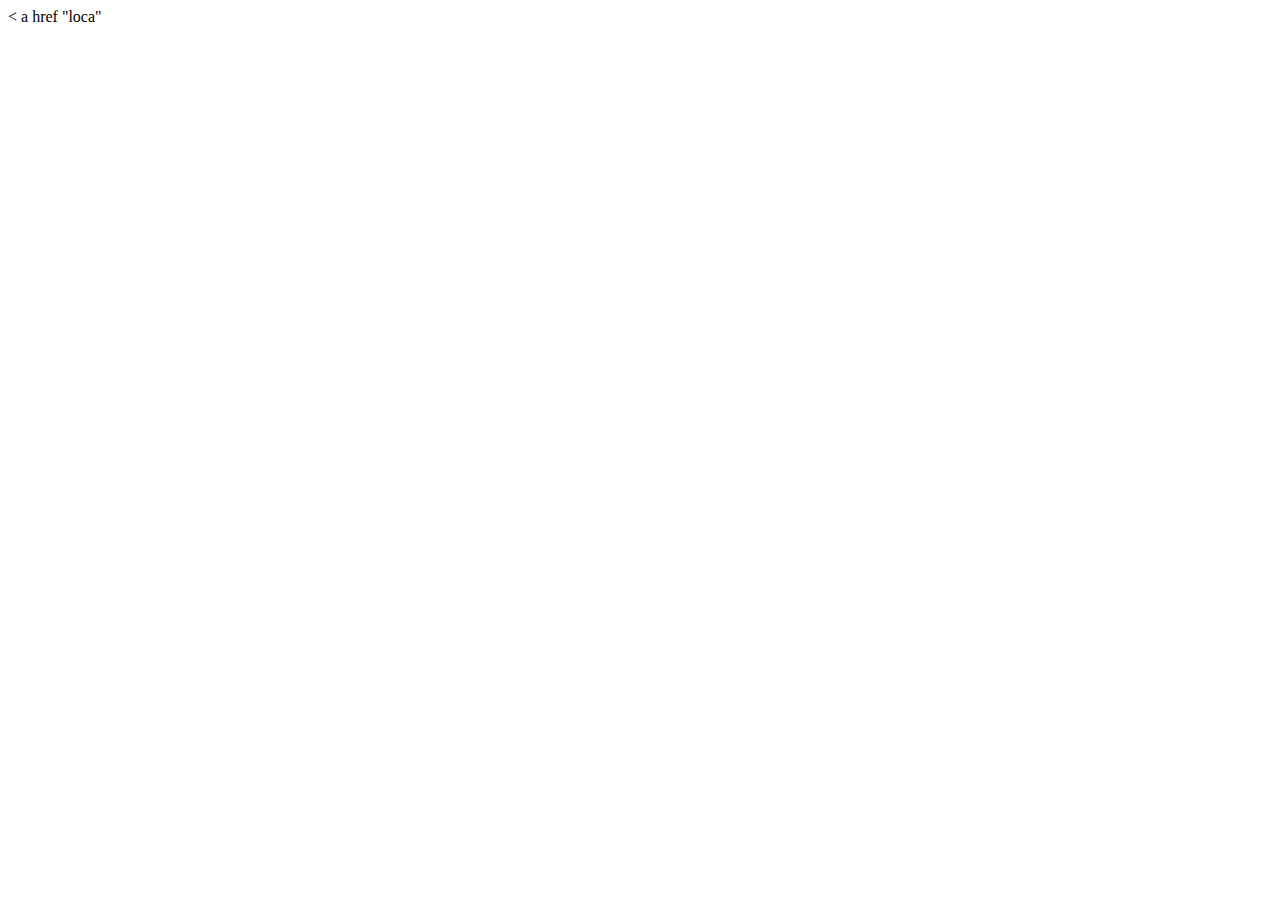
==== index.html @ 3ea85e29 "Add files via upload" ====
<!DOCTYPE html>
<html lang="en">
<head>
    <meta charset="UTF-8">
    <meta name="viewport" content="width=device-width, initial-scale=1.0">
    <title>Document</title>
</head>
<body>
    < a href "loca"
</body>
</html>
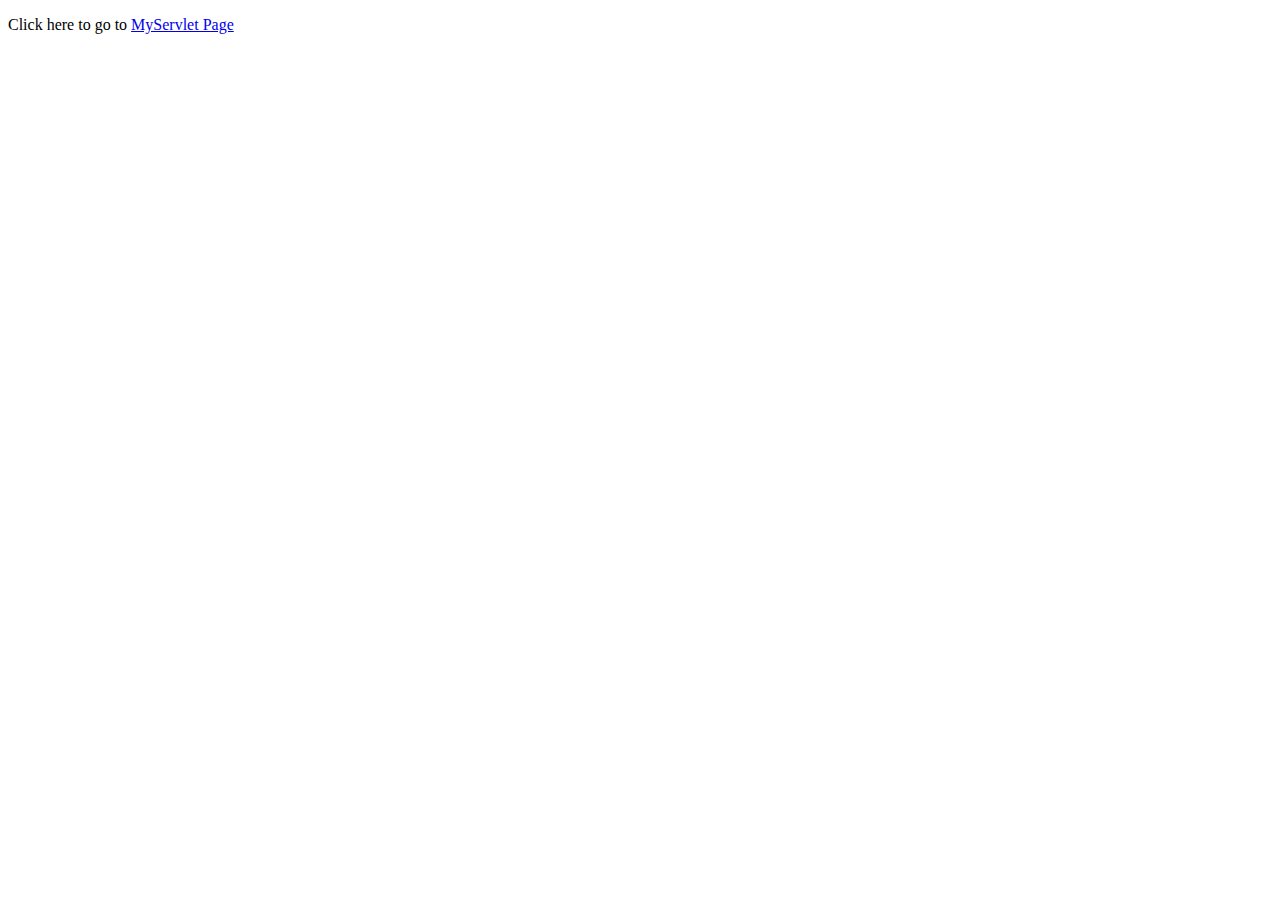
==== commit d7f38ff6: "Add files via upload" ====
--- a/index.html
+++ b/index.html
@@ -6,6 +6,6 @@
     <title>Document</title>
 </head>
 <body>
-    < a href "loca"
+    <p>Click here to go to <a href="contact.html">MyServlet Page</a></p>
 </body>
-</html>+</html>
